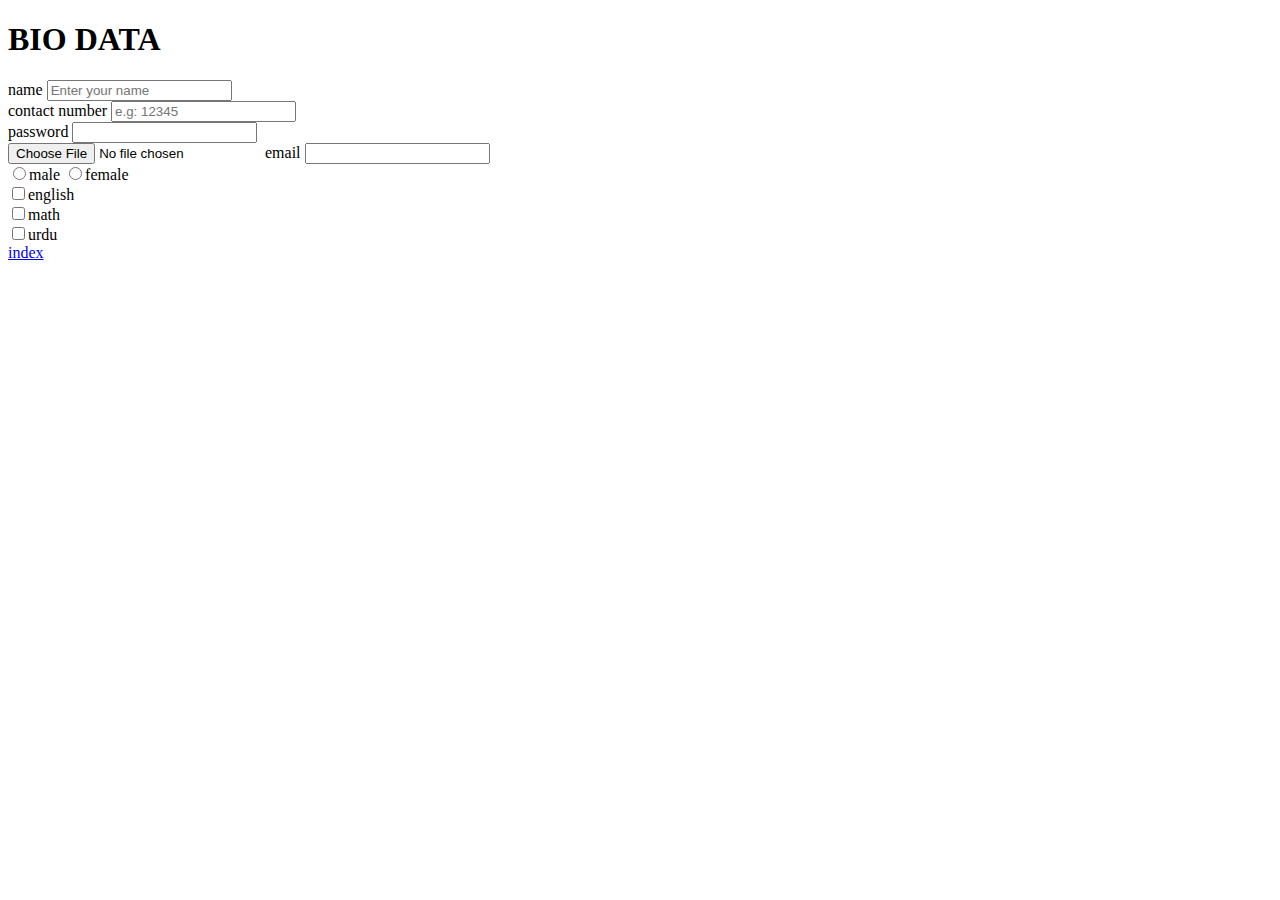
==== form.html @ 376e00e7 "initialization" ====
<!DOCTYPE html>
<html lang="en">
<head>
     <meta charset="UTF-8">
     <meta http-equiv="X-UA-Compatible" content="IE=edge">
     <meta name="viewport" content="width=, initial-scale=1.0">
     <title>Forms</title>
</head>
<body>
     

     
     
<h1>BIO DATA</h1>
<form action="">
    <label for="name"> name</label>
    <input type="text" name="name" title="Your name please" placeholder="Enter your name" id="name">
    <br>
    <label for="contact number">contact number</label>
    <input type="contact" name="contact number" placeholder="e.g: 12345" title="fill it" id="contact number">
     <br>
     <label for="password">password</label>
     <input type="password" id="password">
     <br>
     <input type="file">
     <label for="email">email</label>
     <input type="mail" name="" id="email">
</br>
     <input type="radio" name="male" id="radio">male
     <input type="radio" name="male" id="radio">female
<br>
<input type="checkbox">english
<br>
<input type="checkbox">math
<br>
<input type="checkbox">urdu
</form>
<a href="index.html">index</a>
</body>
</html>
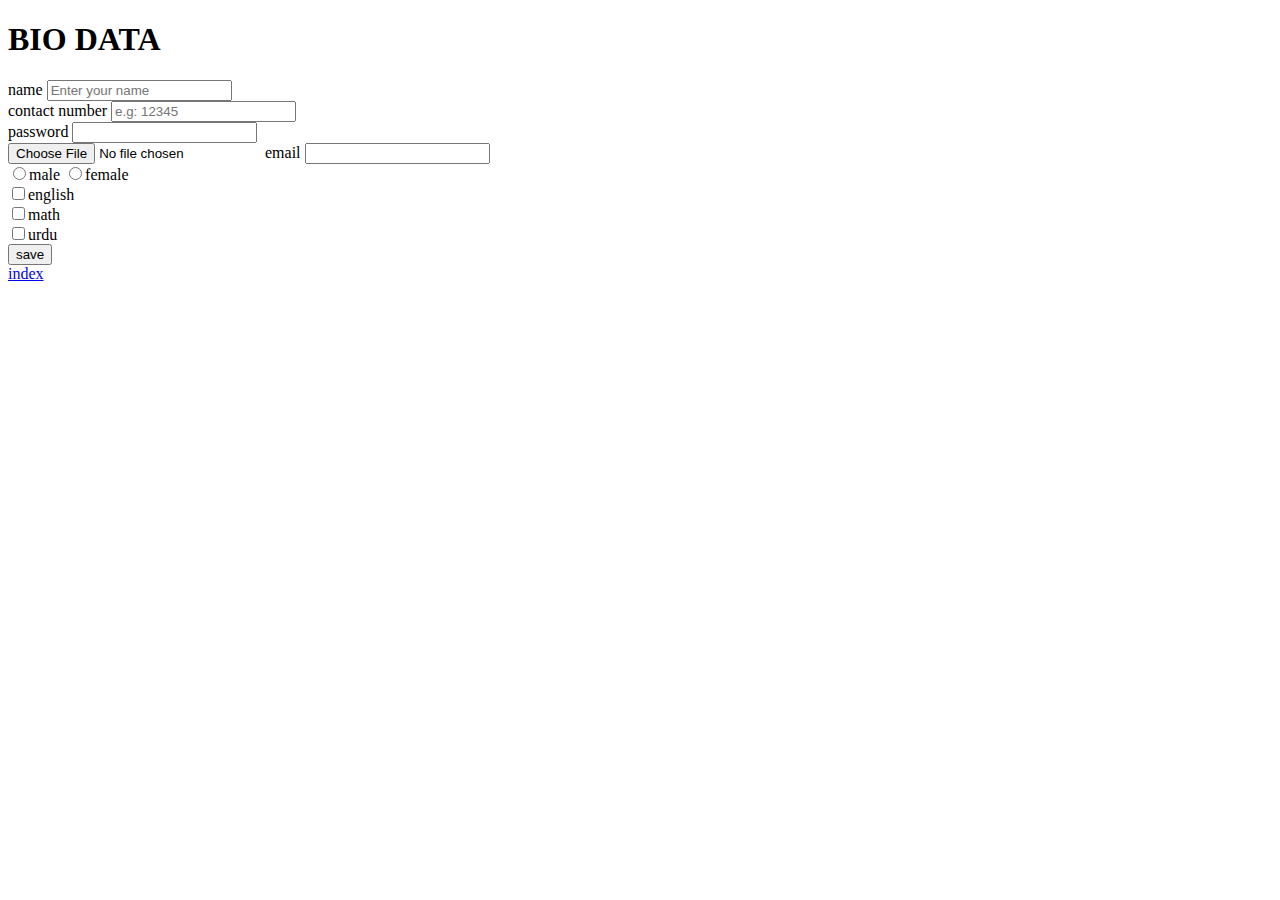
==== commit d571e3e5: "added submit button in form" ====
--- a/form.html
+++ b/form.html
@@ -34,6 +34,9 @@
 <input type="checkbox">math
 <br>
 <input type="checkbox">urdu
+<br>
+<button type="submit">save</button>
+<br>
 </form>
 <a href="index.html">index</a>
 </body>
